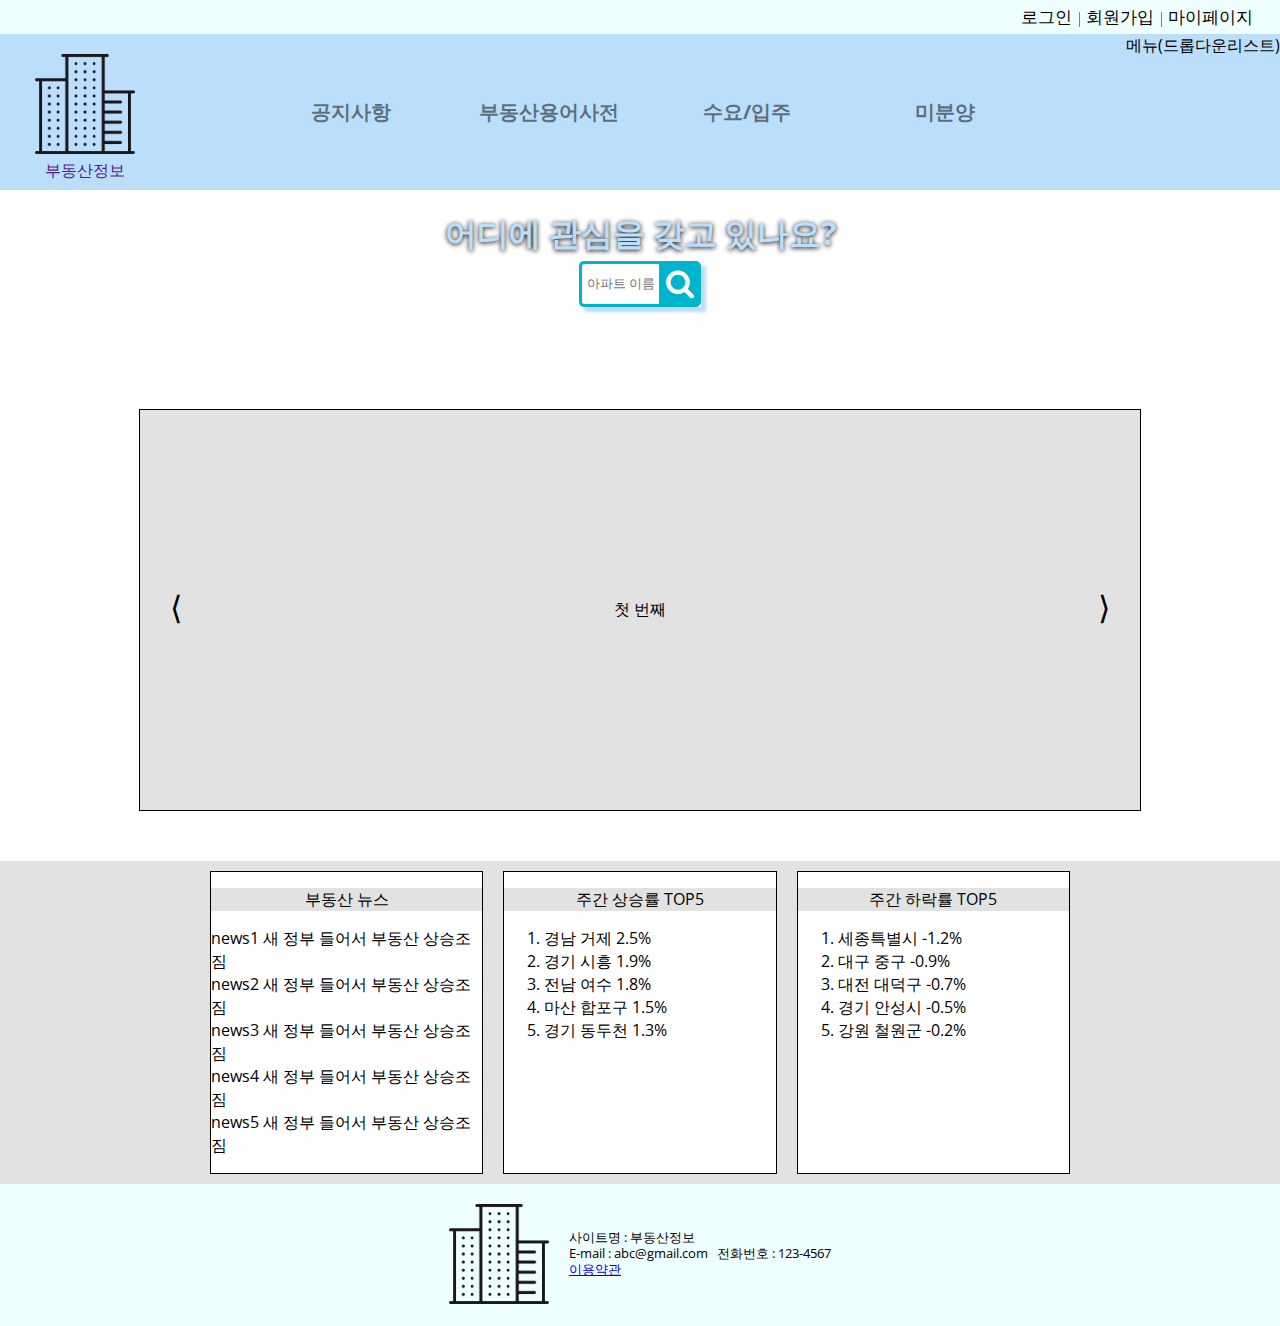
==== Project/index.html @ 55feb5f3 "22/04/22 21:17" ====
<!DOCTYPE html>
<html lang="en">

<head>
    <meta charset="UTF-8">
    <meta http-equiv="X-UA-Compatible" content="IE=edge">
    <meta name="viewport" content="width=device-width, initial-scale=1.0">
    <title>부동산정보</title>
    <link rel="stylesheet" href="style.css">
    <link rel="stylesheet" href="https://maxcdn.bootstrapcdn.com/font-awesome/4.7.0/css/font-awesome.min.css">
</head>

<body>
    <!-- header -->
    <header>
        <div class="header">
            <ol class="spot">
                <li><a href="#">로그인</a></li>
                <li><a href="#">회원가입</a></li>
                <li><a href="#">마이페이지</a></li>
            </ol>
        </div>
    </header>

    <!-- menu -->

    <div class="menuBar">
        <div id="logo">
            <a href="" id="logo">
                <img src="/images/logo.png" alt="" width="100px">
                <br>
                <span>부동산정보</span>
            </a>
        </div>
        <div id="menu">
            <ul>
                <li><a href=""><span>공지사항</span></a></li>
                <li><a href=""><span>부동산용어사전</span></a></li>
                <li><a href=""><span>수요/입주</span></a></li>
                <li><a href=""><span>미분양</span></a></li>
            </ul>
        </div>
        <div id="dropdown">메뉴(드롭다운리스트)</div>
    </div>


    <!-- search bar -->

    <div id="overSearch">
        <h1>어디에 관심을 갖고 있나요?</h1>
    </div>
    <div class="wrap">
        <div class="search">
            <input type="text" class="searchTerm" placeholder="아파트 이름을 입력해주세요.">
            <button type="submit" class="searchButton">
                <i class="fa fa-search"></i>
            </button>
        </div>
    </div>

    <!-- main section -->
    <div class="slideShow">
        <ul class="slides">
            <li><span>첫 번째</span></li>
            <li><span>두 번째</span></li>
            <li><span>세 번째</span></li>
            <li><span>네 번째</span></li>
        </ul>
        <p class="controller">
            <span class="prev">&lang;</span>
            <span class="next">&rang;</span>
        </p>
    </div>

    <!-- news and ranking -->
    
        <div class="newsAndRank">
            <div id="news" class="NAR">
                <p>부동산 뉴스</p>
                <ul>
                    <li>news1 새 정부 들어서 부동산 상승조짐</li>
                    <li>news2 새 정부 들어서 부동산 상승조짐</li>
                    <li>news3 새 정부 들어서 부동산 상승조짐</li>
                    <li>news4 새 정부 들어서 부동산 상승조짐</li>
                    <li>news5 새 정부 들어서 부동산 상승조짐</li>
                </ul>
            </div>
            <div id="rankAsc" class="NAR">
                <p>주간 상승률 TOP5</p>
                <ol>
                    <li>경남 거제 2.5%</li>
                    <li>경기 시흥 1.9%</li>
                    <li>전남 여수 1.8%</li>
                    <li>마산 합포구 1.5%</li>
                    <li>경기 동두천 1.3%</li>
                </ol>
            </div>
            <div id="rankDes" class="NAR">
                <p>주간 하락률 TOP5</p>
                <ol>
                    <li>세종특별시 -1.2%</li>
                    <li>대구 중구 -0.9%</li>
                    <li>대전 대덕구 -0.7%</li>
                    <li>경기 안성시 -0.5%</li>
                    <li>강원 철원군 -0.2%</li>
                </ol>
            </div>
        </div>
    

    <div id="footer">
        <div>
            <img src="/images/logo.png" alt="" width="100px">
        </div>
        <div>
            <p id="name">사이트명 : 부동산정보</p>
            <p id="email">E-mail : abc@gmail.com &nbsp; 전화번호 : 123-4567</p>
            <p id="terms"><a href="#">이용약관</a></p>
        </div>
    </div>

    <script src="slideShow.js"></script>
</body>

</html>
---- Project/style.css ----
@import url(https://fonts.googleapis.com/css?family=Open+Sans);
body{margin: 0; padding: 0;font-family: 'Open Sans', sans-serif;}

.header{background-color: #eeffff;height: 34px;font-size: 17px;}
.spot{position : absolute;right: 20px;}
.header > ol {margin : 0; line-height: 34px;}
.header > ol > li{list-style-type: none; float: left; position: relative;}
.header > ol > li::after{content: ""; background-color: gray; width: 1px; height: 15px; position: absolute; top:35%; left : 0;}
.header > ol > li:first-child:after{display: none;}
.header > ol > li >a{color: black;text-decoration: none; padding : 0 7px 0;}

.menuBar{background-color: #bbdefb; display: flex; justify-content: space-between;}
.menuBar a{height: 130px;}
#logo{padding-top:10px;  text-align: center;}
#logo a{display: inline-block; width: 170px; text-align: center; text-decoration:none;}
#menu > ul{list-style: none; padding: 0;}
#menu > ul > li{display: inline-block; line-height: 130px; font-size: 20px; font-weight: bold; text-align: center; margin : -3px;}
#menu a{display : inline-block; width: 200px; text-decoration: none; color : black; opacity: 0.5;}
#menu>ul>li>a:hover{opacity: 1.0; transition: 0.25s;}
#menu>ul>li>a>span{display: inline-block;}
#menu>ul>li>a>span:after{display: block; content: ''; border-bottom: solid 10px #89abc6; border-radius: 5px; opacity: 0.5; margin-top: -50px; transform: scaleX(0); transition: transform 250ms ease-in-out;}
#menu>ul>li>a>span:hover:after{transform:scaleX(1)}
/* #menu a span:hover:after{transform :scaleX(1)} */

#overSearch{text-align: center; margin-bottom:-70px; color: #bbdefb;}
#overSearch>h1{text-shadow: 0 1px 5px black;}

.search {
    width: 50%;
    display: flex;
    margin:auto;
    box-shadow: 5px 5px 3px #baddf9;
}

.searchTerm {
    width: 100%;
    border: 3px solid #00B4CC;
    border-right: none;
    padding: 5px;
    height: 30px;
    border-radius: 5px 0 0 5px;
    outline: none;
    color: #9DBFAF;
}

.searchTerm:focus {
    font-size: 20px;
    color: black;
}

.searchButton {
    width: 55px;
    height: 46px;
    border: 1px solid #00B4CC;
    background: #00B4CC;
    text-align: center;
    color: #fff;
    border-radius: 0 5px 5px 0;
    cursor: pointer;
    font-size: 30px;
}

.slideShow{
    position:relative;
    width: 1000px;height: 400px;margin:50px auto; overflow: hidden;
    border:1px solid black; background-color: #e1e2e1;
}
.slides{position : absolute; left: 0; top:50%; transform:translateY(-120%); padding:0px; transition: left 0.5s ease-out;}
.slides li{display: inline-block; width: 1000px; text-align: center;}
.controller span{position:absolute; height: 50px; background-color: transparent; color: black; text-align: center; border-radius: 50%; padding: 10px 20px; top: 50%; transform: translateY(-50%); font-size: 2em; cursor: pointer; }
.controller span:hover{background: #00B4CC;}
.prev{left : 10px;}
.next{right: 10px;}


/* searchBar */
.wrap {
    display: flex;
    justify-self: center;
    height: 150px;
}
.newsAndRank{display: flex; padding : 0 200px; background-color: #e1e2e1;}
.newsAndRank p{text-align: center; background-color: #e1e2e1;}
.newsAndRank>div ul{list-style: none; padding: 0;}
.NAR{border : 1px solid black; margin : 10px;}
#news{flex:1; background-color: #fff;}
#rankAsc{flex:1; background-color: #fff;}
#rankDes{flex:1; background-color: #fff;}

#footer{display: flex; justify-content: center; background-color: #eeffff;}
#footer > div{padding:20px 10px; line-height: 100%;}
#footer > div > p:first-child{padding-top : 25px;}
#footer > div > p{margin : 0; font-size: 13px;}
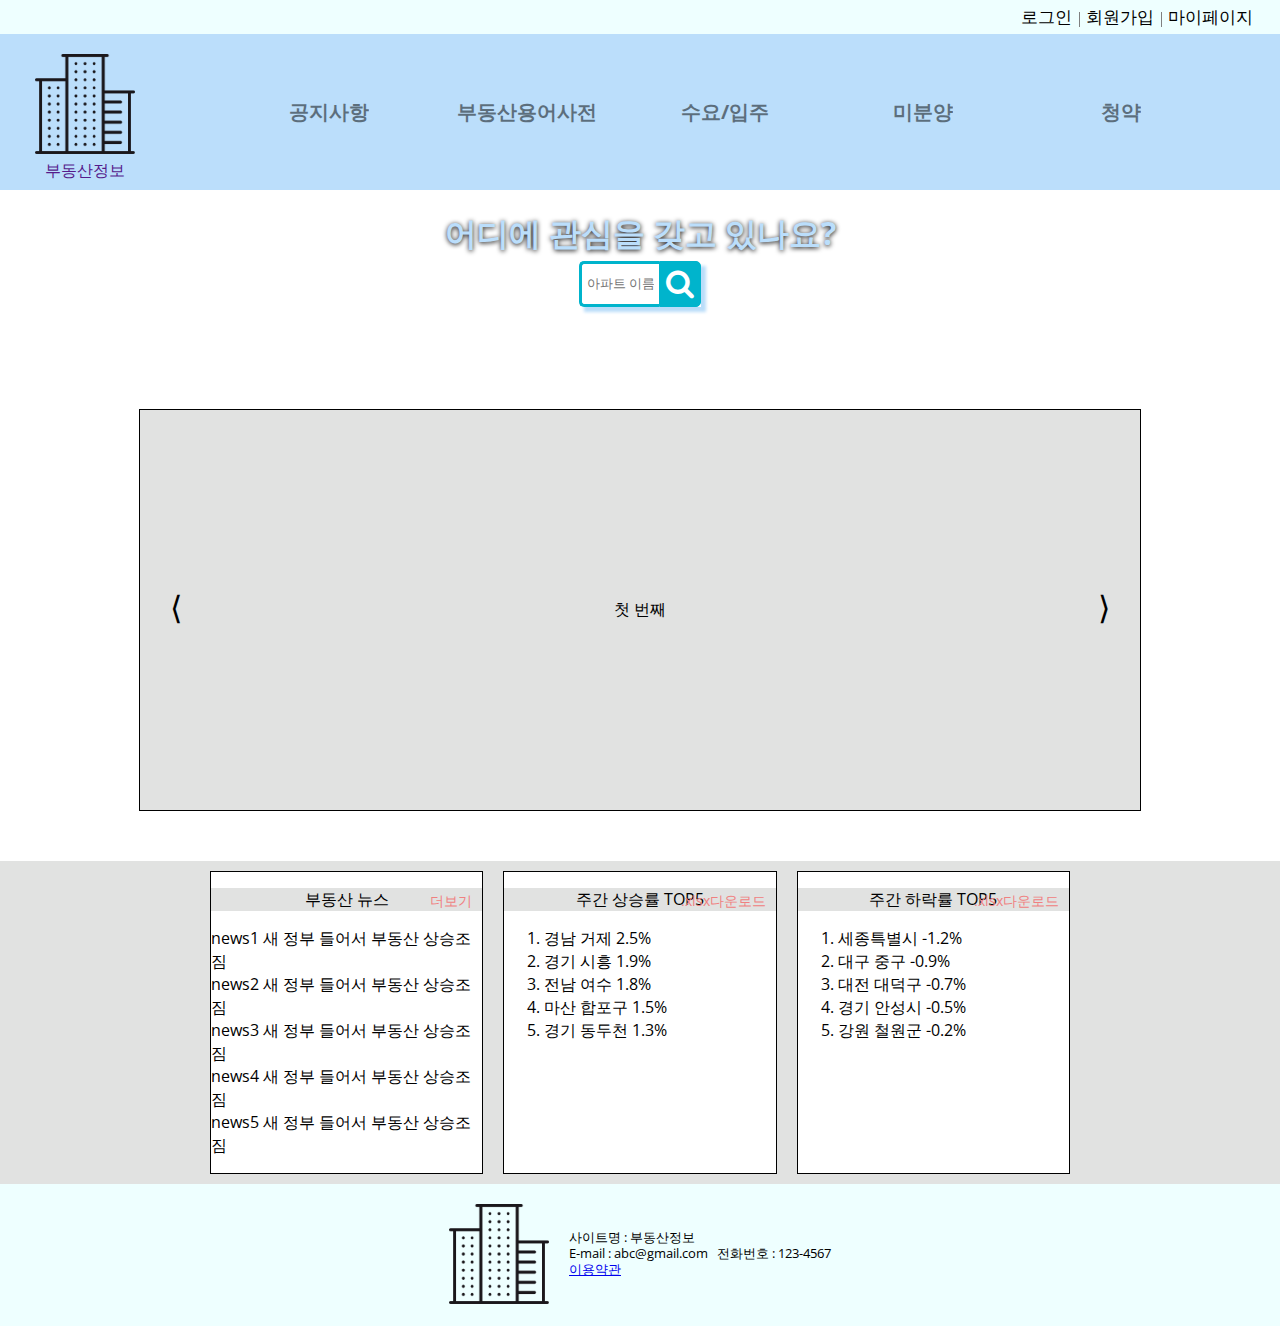
==== commit 9aa75096: "22/04/22 23:55" ====
--- a/Project/index.html
+++ b/Project/index.html
@@ -38,9 +38,10 @@
                 <li><a href=""><span>부동산용어사전</span></a></li>
                 <li><a href=""><span>수요/입주</span></a></li>
                 <li><a href=""><span>미분양</span></a></li>
+                <li><a href=""><span>청약</span></a></li>
             </ul>
         </div>
-        <div id="dropdown">메뉴(드롭다운리스트)</div>
+        <div id="dropdown"></div>
     </div>
 
 
@@ -76,7 +77,7 @@
     
         <div class="newsAndRank">
             <div id="news" class="NAR">
-                <p>부동산 뉴스</p>
+                <p>부동산 뉴스<a href="">더보기</a></p>
                 <ul>
                     <li>news1 새 정부 들어서 부동산 상승조짐</li>
                     <li>news2 새 정부 들어서 부동산 상승조짐</li>
@@ -86,7 +87,7 @@
                 </ul>
             </div>
             <div id="rankAsc" class="NAR">
-                <p>주간 상승률 TOP5</p>
+                <p>주간 상승률 TOP5<a href="">.xlsx다운로드</a></p>
                 <ol>
                     <li>경남 거제 2.5%</li>
                     <li>경기 시흥 1.9%</li>
@@ -96,7 +97,7 @@
                 </ol>
             </div>
             <div id="rankDes" class="NAR">
-                <p>주간 하락률 TOP5</p>
+                <p>주간 하락률 TOP5<a href="">.xlsx다운로드</a></p>
                 <ol>
                     <li>세종특별시 -1.2%</li>
                     <li>대구 중구 -0.9%</li>
--- a/Project/style.css
+++ b/Project/style.css
@@ -80,7 +80,8 @@
     height: 150px;
 }
 .newsAndRank{display: flex; padding : 0 200px; background-color: #e1e2e1;}
-.newsAndRank p{text-align: center; background-color: #e1e2e1;}
+.newsAndRank p{text-align: center; background-color: #e1e2e1; position : relative;}
+.newsAndRank p>a{position :absolute; right: 10px; bottom:0px; text-decoration: none; color : lightcoral; font-size: 14px;}
 .newsAndRank>div ul{list-style: none; padding: 0;}
 .NAR{border : 1px solid black; margin : 10px;}
 #news{flex:1; background-color: #fff;}
